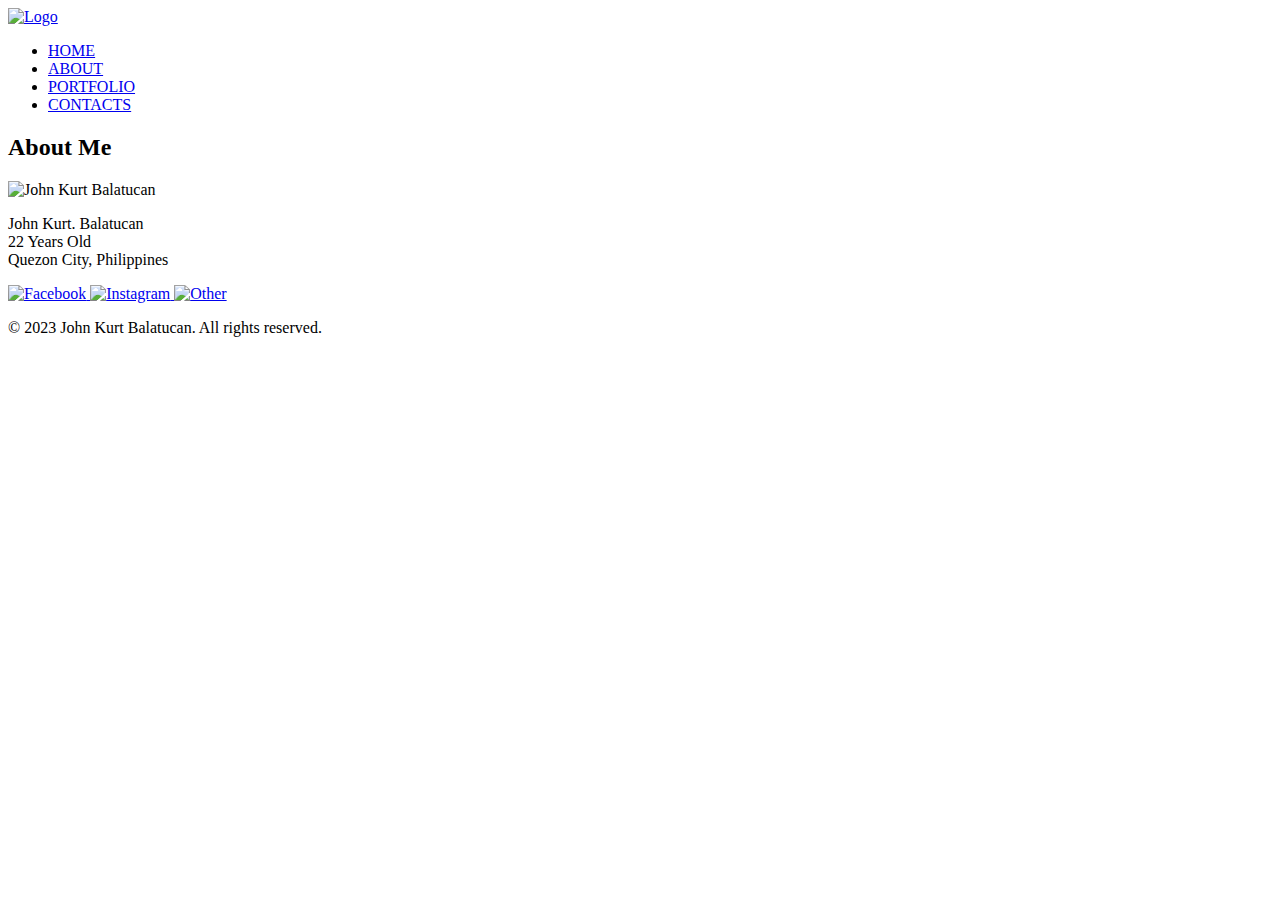
==== about.html @ 4a35d3ff "Add files via upload" ====
<!DOCTYPE html>
<html lang="en">
<head>
    <meta charset="UTF-8">
    <meta name="viewport" content="width=device-width, initial-scale=1.0">
    <title>Portfolio</title>
    <link rel="stylesheet" href="css/style.css">
    <link rel="stylesheet" href="css/about.css">
    <link href="https://fonts.googleapis.com/css2?family=Roboto:wght@400;700&display=swap" rel="stylesheet">
</head>
<body>

    <!-- Navigation -->
    <header>
        <nav>
            <a href="index.html">
            <img src="picture/John_Kurt-removebg-preview.png" alt="Logo" id="logo">
            </a>
            <ul>
                <li><a href="index.html">HOME</a></li>
                <li><a href="about.html">ABOUT</a></li>
                <li><a href="portfolio.html">PORTFOLIO</a></li>
                <li><a href="contact.html">CONTACTS</a></li>
            </ul>
        </nav>
    </header>
    <!-- About -->
     <main>
        <section class="about">
            <h2>About Me</h2>
            <div class="about-content">
                <!-- Picture on the left -->
                <img src="https://scontent.fmnl33-6.fna.fbcdn.net/v/t39.30808-6/481828031_2072353159855211_2514167482242351794_n.jpg?_nc_cat=109&ccb=1-7&_nc_sid=a5f93a&_nc_eui2=AeFE4nlNoEoc5SSjIc-thXOsQpd0NFqOcHpCl3Q0Wo5wetC92slJRchru76YlL0LUcox1LMjdVp5Pk0-oxHqDtdy&_nc_ohc=SerU_DGBJP0Q7kNvwGZeiCf&_nc_oc=AdlF8b-0y6kFmKgCPezZq4iRO0FyVGuvzaQzEBwt-d52SSIz1LtcDpqfaN3hJ-oAdH4&_nc_zt=23&_nc_ht=scontent.fmnl33-6.fna&_nc_gid=C930ozfIi39glzo6oDVRJQ&oh=00_AfEnDViH7tsBLYgbHH_dk64isidIMS_oHNfrLkeUAVVVxg&oe=67FBB0A7" class="profile-picture" alt="John Kurt Balatucan">
                
                <!-- Text on the right -->
                <div class="about-text">
                    <p>John Kurt. Balatucan<br>
                    22 Years Old<br>
                    Quezon City, Philippines</p>
                    
                    <!-- Social media icons below the text -->
                    <div class="social-icons">
                        <a href="https://www.facebook.com/jkbalatucan">
                            <img src="https://www.freeiconspng.com/uploads/facebook-png-icon-follow-us-facebook-1.png" alt="Facebook">
                        </a>
                        <a href="https://www.instagram.com/kurtsuu_/">
                            <img src="https://i.pinimg.com/originals/75/3d/41/753d41ff9aef9b76248cef80ef838ecc.png" alt="Instagram">
                        </a>
                        <a href="#">
                            <img src="https://starrise.info/assets/images/svg/xlogo_w.svg" alt="Other">
                        </a>
                    </div>
                </div>
            </div>
        </section>
</main>
<!-- Footer -->
<footer>
    <p>&copy; 2023 John Kurt Balatucan. All rights reserved.</p>
</footer>    
</body>
</html>
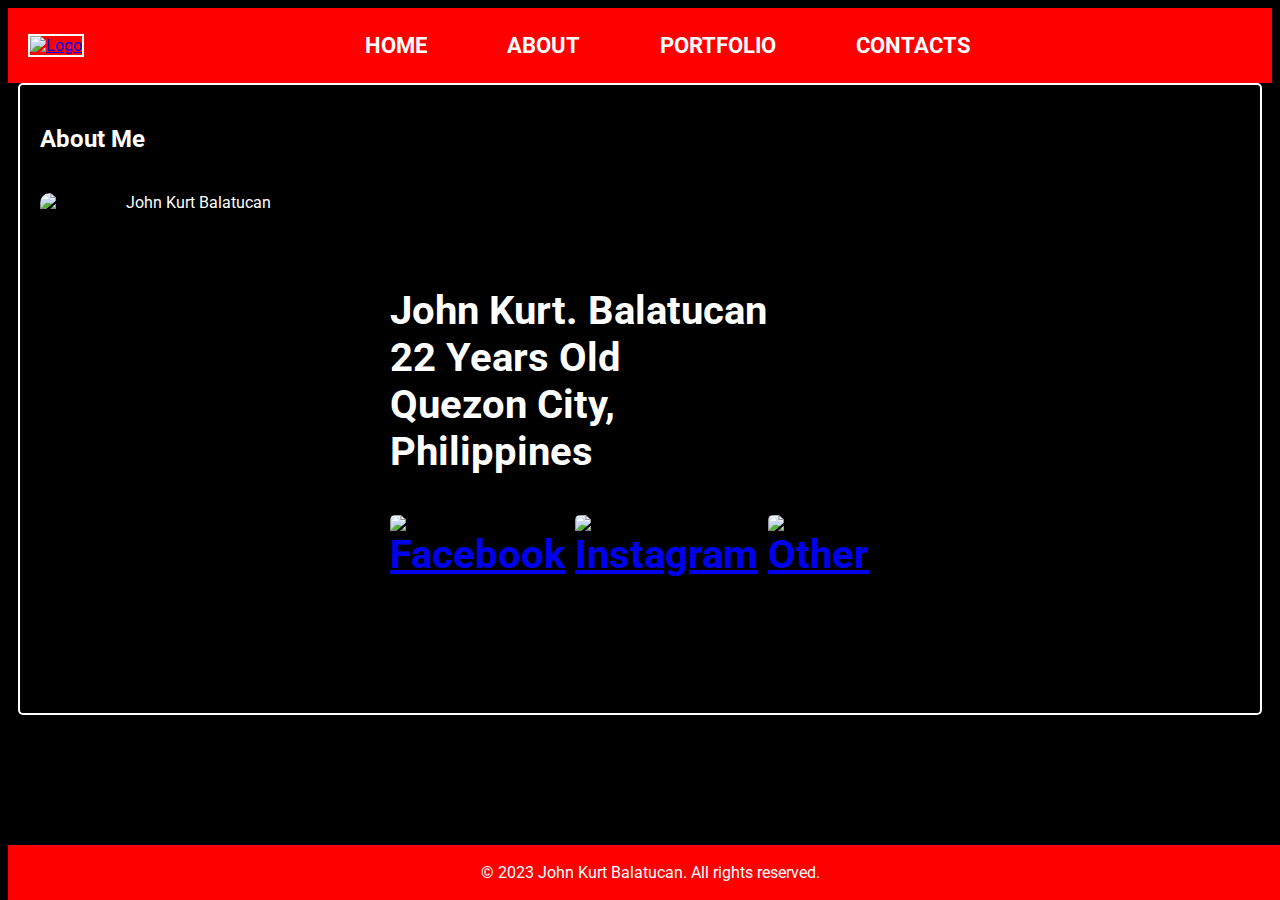
==== commit 1de3cbb4: "Update about.html" ====
--- a/about.html
+++ b/about.html
@@ -4,8 +4,8 @@
     <meta charset="UTF-8">
     <meta name="viewport" content="width=device-width, initial-scale=1.0">
     <title>Portfolio</title>
-    <link rel="stylesheet" href="css/style.css">
-    <link rel="stylesheet" href="css/about.css">
+    <link rel="stylesheet" href="style.css">
+    <link rel="stylesheet" href="about.css">
     <link href="https://fonts.googleapis.com/css2?family=Roboto:wght@400;700&display=swap" rel="stylesheet">
 </head>
 <body>
--- a/style.css
+++ b/style.css
@@ -0,0 +1,65 @@
+body {
+    background-color: black;
+    font-family: 'roboto', 'arial', sans-serif;
+    color: white;
+}
+
+nav {
+    display: flex;
+    align-items: center;
+    justify-content: space-between;
+    background-color: red;
+    padding: 25px 20px;
+}
+
+#logo {
+    max-height: 50px; 
+    margin-right: auto; 
+    border: 2px solid white;
+}
+
+nav ul {
+    list-style: none;
+    padding: 0;
+    margin: 0;
+    display: flex;
+    align-items: center;
+    justify-content: center;
+    flex: 1;
+}
+
+nav ul li {
+    margin: 0 20px;
+}
+
+nav ul li a {
+    color: white;
+    text-decoration: none;
+    font-size: 22px;
+    padding: 10px 20px;
+    border-radius: 5px;
+    font-weight: bold;
+}
+
+section {
+    max-width: 1200px;
+    margin: 0 auto;
+    padding: 20px;
+    display: flex;
+    flex-direction: column;
+    border-radius: 5px;
+    border: 2px solid;
+    
+}
+
+footer {
+    background-color: red;
+    color: white;
+    text-align: center;
+    padding: 2px;
+    position: fixed;
+    bottom: 0;
+    width: 100%;
+}
+
+
--- a/about.css
+++ b/about.css
@@ -0,0 +1,47 @@
+section h2{
+   text-align: left;
+}
+.about {
+    text-align: center;
+    color: white;
+    padding: 20px;
+}
+
+.about-content {
+    display: flex;
+    align-items: center;
+    justify-content: left;
+    gap: 20px;
+    margin-top: 20px;
+}
+
+.profile-picture {
+    width: 300px;
+    height: 500px;
+    border-radius: 10px;
+    object-fit: cover;
+    margin-right: 30px;
+ 
+}
+
+.about-text {
+    flex: 1;
+    text-align: left;
+    max-width: 400px;
+    font-size: 40px;
+    font-weight: bold;
+    padding-bottom: 60px;
+}
+
+.social-icons {
+    margin-top: 20px;
+    display: flex;
+    justify-content: flex-start;
+    gap: 10px;
+}
+
+.social-icons img {
+    width: 40px;
+    height: 40px;
+    border-radius: 5px;
+}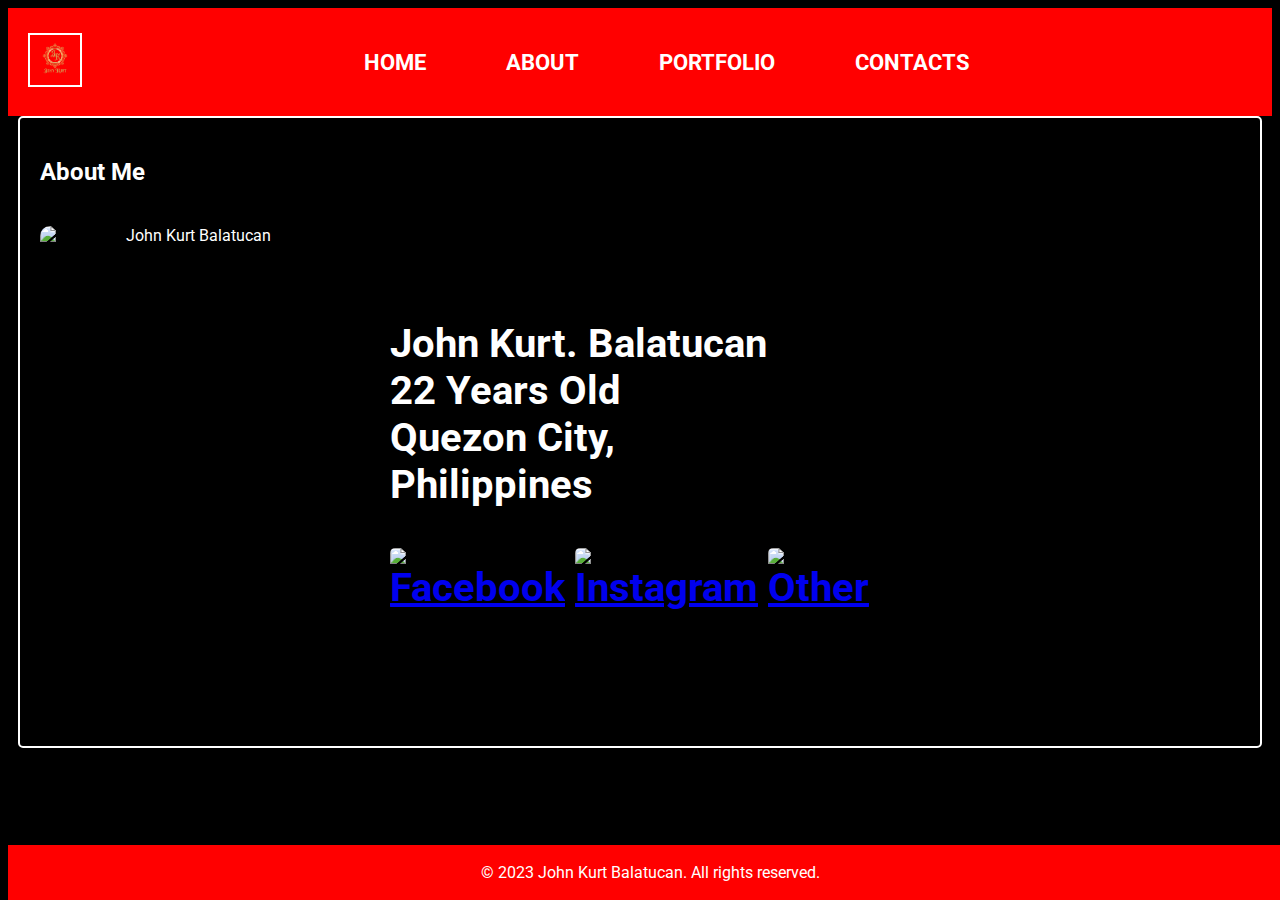
==== commit 7e20ea7f: "Update about.html" ====
--- a/about.html
+++ b/about.html
@@ -14,7 +14,7 @@
     <header>
         <nav>
             <a href="index.html">
-            <img src="picture/John_Kurt-removebg-preview.png" alt="Logo" id="logo">
+            <img src="John_Kurt-removebg-preview.png" alt="Logo" id="logo">
             </a>
             <ul>
                 <li><a href="index.html">HOME</a></li>
--- a/style.css
+++ b/style.css
@@ -39,6 +39,7 @@
     padding: 10px 20px;
     border-radius: 5px;
     font-weight: bold;
+    transition: transform 0.3s ease-in-out, background-color 0.3s ease-in-out;
 }
 
 section {
@@ -62,4 +63,35 @@
     width: 100%;
 }
 
+nav ul li a:hover {
+    transform: scale(1.1);
+    background-color: white;
+    color: black;
+}
 
+@keyframes popUp {
+    0% {
+        opacity: 0;
+        transform: translateY(20px);
+    }
+    100% {
+        opacity: 1;
+        transform: translateY(0);
+    }
+
+}
+header, nav, section, footer {
+    animation: popUp 1s ease-in-out;
+}
+
+figure {
+    animation: popUp 1s ease-in-out;
+}
+
+button {
+    animation: popUp 1s ease-in-out;
+}
+
+
+
+
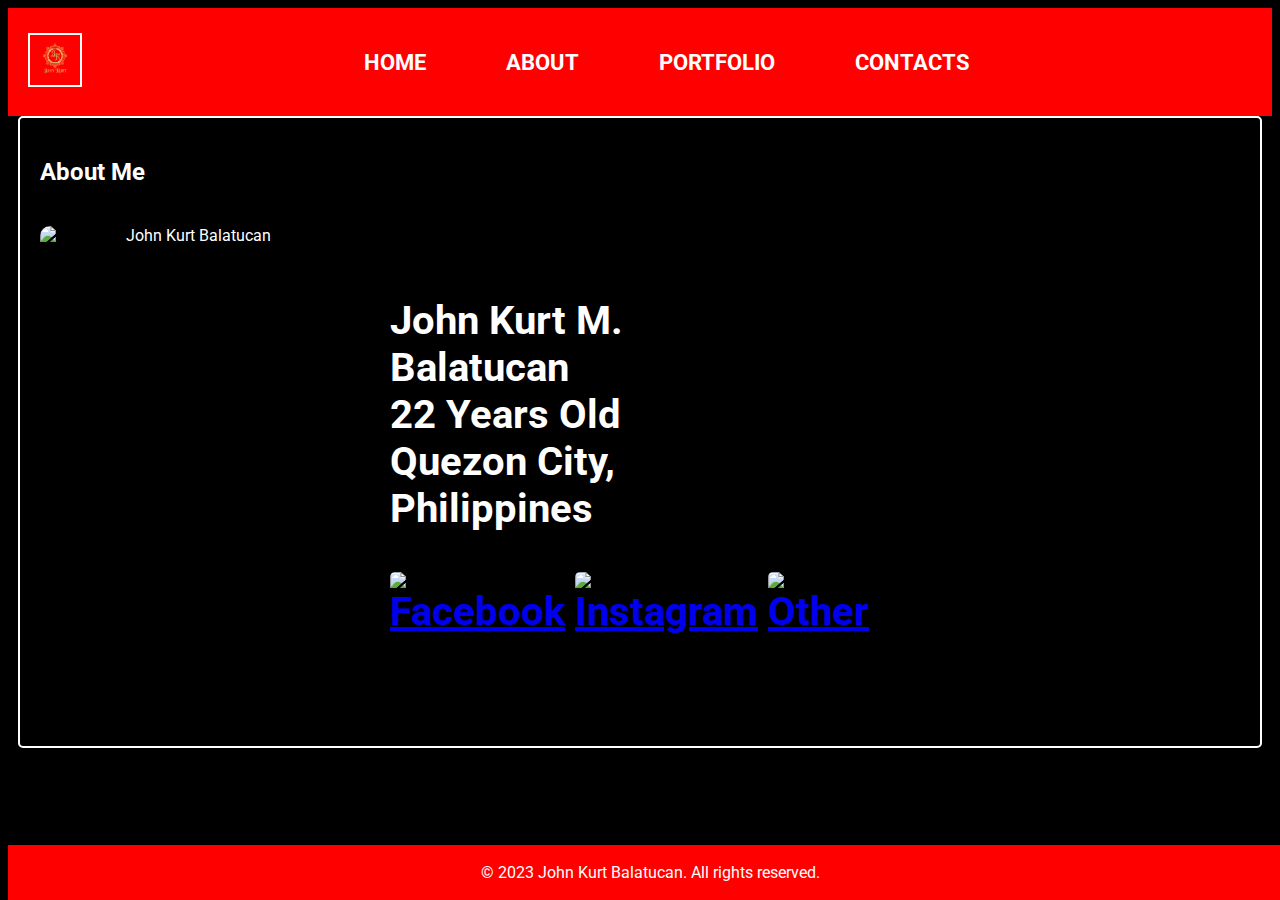
==== commit b4ae60e2: "Update about.html" ====
--- a/about.html
+++ b/about.html
@@ -34,7 +34,7 @@
                 
                 <!-- Text on the right -->
                 <div class="about-text">
-                    <p>John Kurt. Balatucan<br>
+                    <p>John Kurt M. Balatucan<br>
                     22 Years Old<br>
                     Quezon City, Philippines</p>
                     
@@ -46,7 +46,7 @@
                         <a href="https://www.instagram.com/kurtsuu_/">
                             <img src="https://i.pinimg.com/originals/75/3d/41/753d41ff9aef9b76248cef80ef838ecc.png" alt="Instagram">
                         </a>
-                        <a href="#">
+                        <a href="https://x.com/jankort_">
                             <img src="https://starrise.info/assets/images/svg/xlogo_w.svg" alt="Other">
                         </a>
                     </div>
